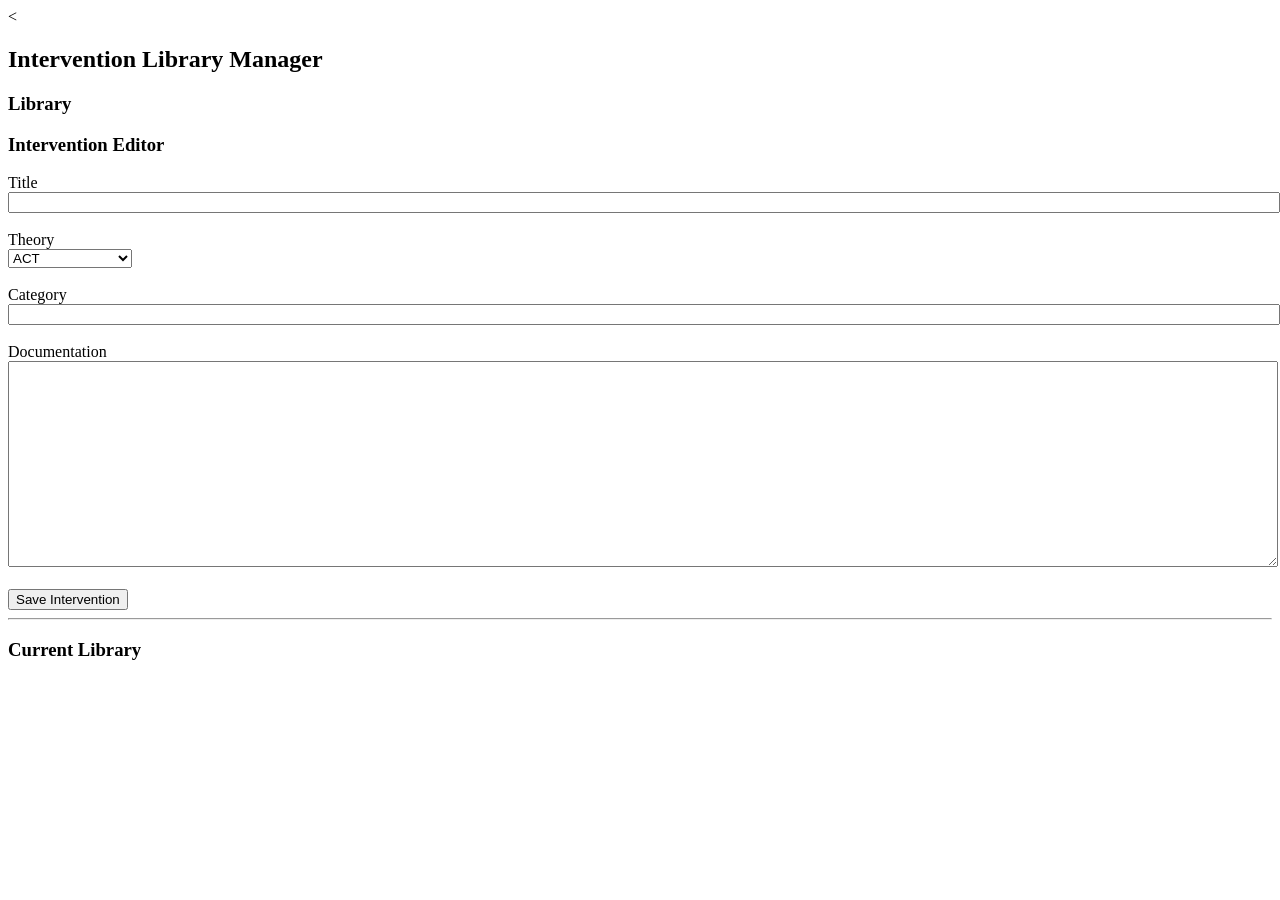
==== library.html @ a1424284 "Add files via upload" ====
<!DOCTYPE html>
<html>

<head>

    <div id="editModeBanner" style="display:none; padding:10px; margin-bottom:10px; background:#fff3cd; border:1px solid #ffeeba;">
    ✏️ Editing Mode: <span id="editingTitle"></span>
</div>

<button id="cancelEditBtn" onclick="cancelEdit()" style="display:none; margin-bottom:10px;">
    Cancel Edit
</button>

<meta charset="UTF-8">

<title>Library Manager</title>

<link rel="stylesheet" href="css/styles.css">

</head>

<body>

<<div class="container">

<h2>Intervention Library Manager</h2>

<div class="layout">

    <!-- LEFT: LIST -->
    <div class="sidebar">

        <h3>Library</h3>

        <div id="libraryList"></div>

    </div>

    <!-- RIGHT: EDITOR -->
    <div class="editor">

        <div id="editModeBanner" style="display:none; padding:10px; margin-bottom:10px; background:#fff3cd; border:1px solid #ffeeba;">
            ✏️ Editing: <span id="editingTitle"></span>
        </div>

        <button id="cancelEditBtn" onclick="cancelEdit()" style="display:none; margin-bottom:10px;">
            Cancel Edit
        </button>

        <h3>Intervention Editor</h3>

        <label>Title</label><br>
        <input id="title" style="width:100%;"><br><br>

        <label>Theory</label><br>
        <select id="theory">
            <option>ACT</option>
            <option>CBT</option>
            <option>DBT</option>
            <option>MI</option>
            <option>EFT</option>
            <option>Person-Centered</option>
            <option>Existential</option>
            <option>Other</option>
        </select>

        <br><br>

        <label>Category</label><br>
        <input id="category" style="width:100%;"><br><br>

        <label>Documentation</label><br>
        <textarea id="text" style="height:200px; width:100%;"></textarea>

        <br><br>

        <button onclick="saveIntervention()">Save Intervention</button>

    </div>

</div>

</div>

</button>

<hr>

<h3>Current Library</h3>

<div id="libraryList"></div>

</div>

<script src="js/libraryManager.js"></script>

</body>

</html>
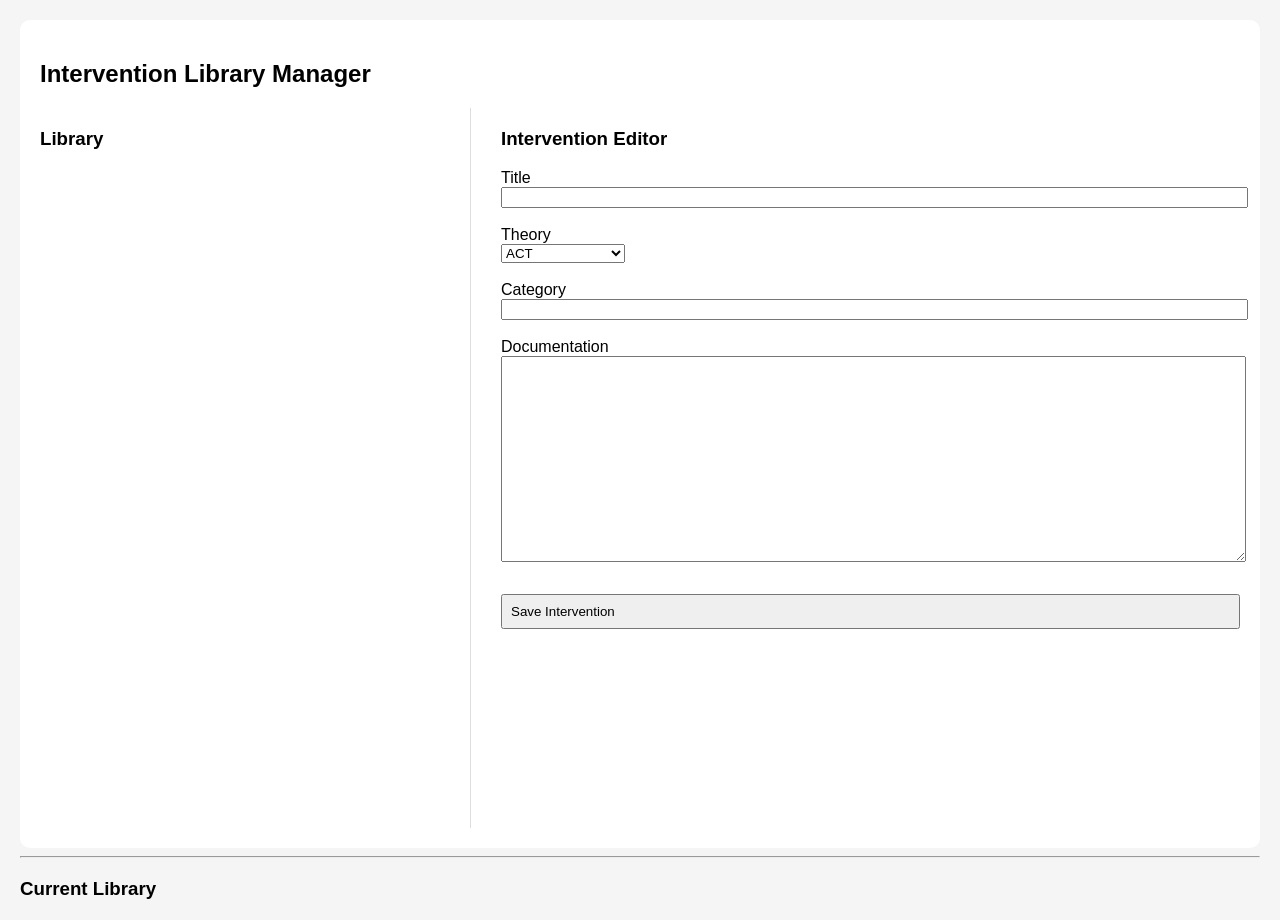
==== commit fdf2cda2: "Update library.html" ====
--- a/library.html
+++ b/library.html
@@ -21,7 +21,7 @@
 
 <body>
 
-<<div class="container">
+<div class="container">
 
 <h2>Intervention Library Manager</h2>
 
--- a/css/styles.css
+++ b/css/styles.css
@@ -0,0 +1,98 @@
+body {
+    font-family: Arial;
+    background: #f5f5f5;
+    margin: 20px;
+}
+
+.container {
+    max-width: 1500px;
+    margin: auto;
+    background: white;
+    padding: 20px;
+    border-radius: 10px;
+}
+
+.mainLayout{
+    display:flex;
+    gap:20px;
+    align-items:flex-start;
+}
+
+.sidebar{
+    width:300px;
+    flex-shrink:0;
+    border-right:1px solid #ddd;
+    padding-right:15px;
+}
+
+.content{
+    flex:1;
+}
+
+h3 {
+    margin-top: 20px;
+}
+
+textarea {
+    width: 100%;
+    height: 80px;
+    margin-bottom: 10px;
+}
+
+button{
+    width:100%;
+    margin-bottom:6px;
+    padding:8px;
+    text-align:left;
+}
+
+#copyButton{
+
+    width:220px;
+
+    height:40px;
+
+    font-size:16px;
+
+    font-weight:bold;
+
+}
+
+#library {
+    display: flex;
+    flex-wrap: wrap;
+}
+.layout {
+    display: flex;
+    gap: 20px;
+    height: 80vh;
+}
+
+/* LEFT PANEL */
+.sidebar {
+    width: 35%;
+    border-right: 1px solid #ddd;
+    padding-right: 10px;
+    overflow-y: auto;
+}
+
+/* RIGHT PANEL */
+.editor {
+    width: 65%;
+    padding-left: 10px;
+}
+
+/* LIST ITEMS */
+.library-item {
+    padding: 8px;
+    border-bottom: 1px solid #eee;
+    cursor: pointer;
+}
+
+.library-item:hover {
+    background: #f5f5f5;
+}
+
+.library-item button {
+    margin-right: 5px;
+}
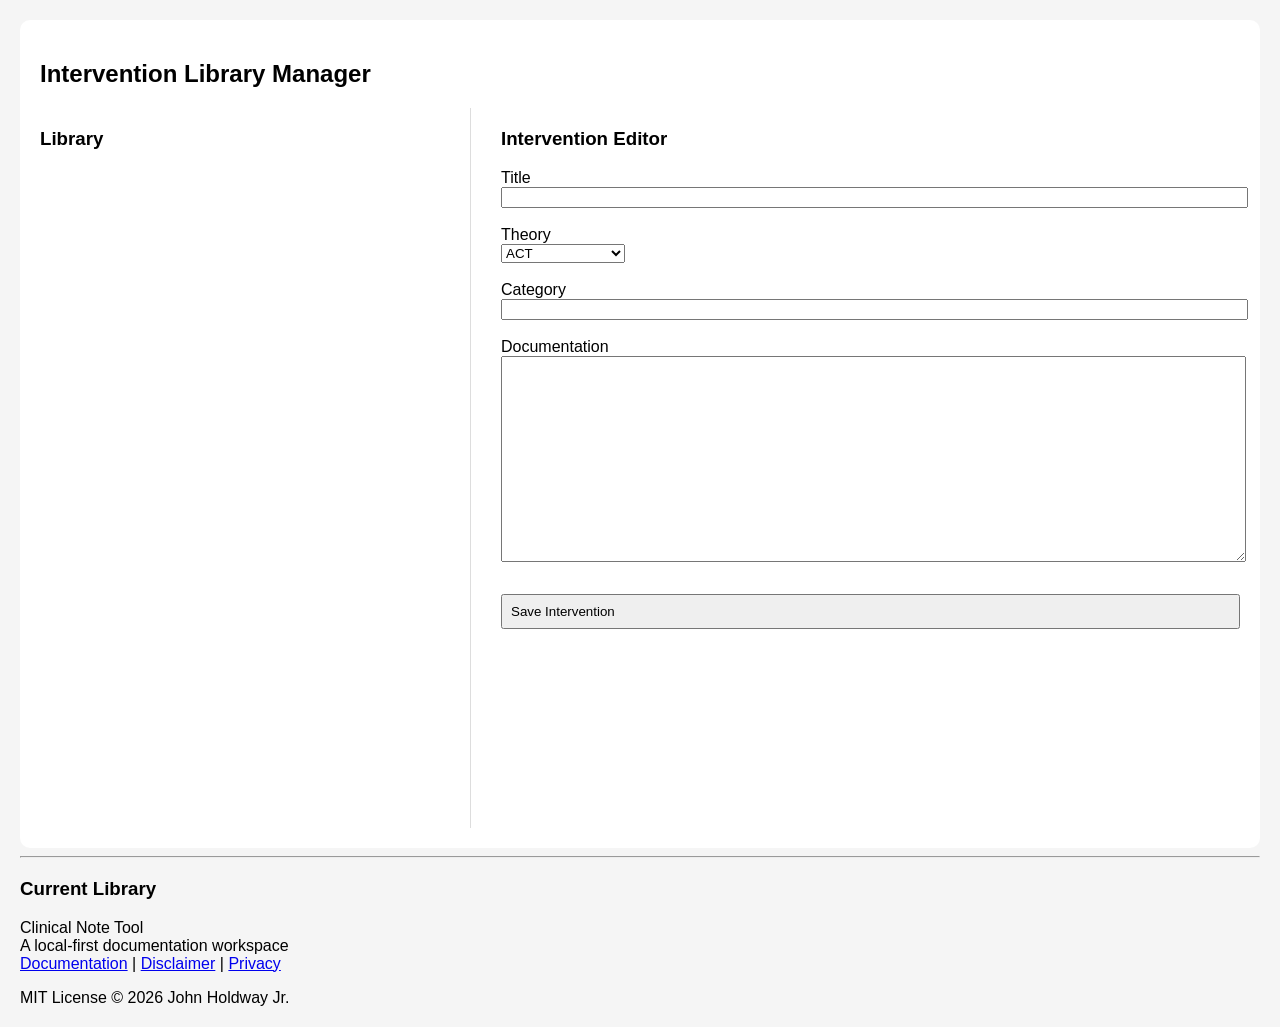
==== commit a3f9fcf7: "Update library.html" ====
--- a/library.html
+++ b/library.html
@@ -92,6 +92,24 @@
 
 </div>
 
+<footer>
+
+<p>
+    Clinical Note Tool<br>
+A local-first documentation workspace<br>
+<a href="README.md">Documentation</a>
+|
+<a href="DISCLAIMER.md">Disclaimer</a>
+|
+<a href="PRIVACY.md">Privacy</a>
+</p>
+
+<p>
+MIT License © 2026 John Holdway Jr.
+</p>
+
+</footer>
+
 <script src="js/libraryManager.js"></script>
 
 </body>
